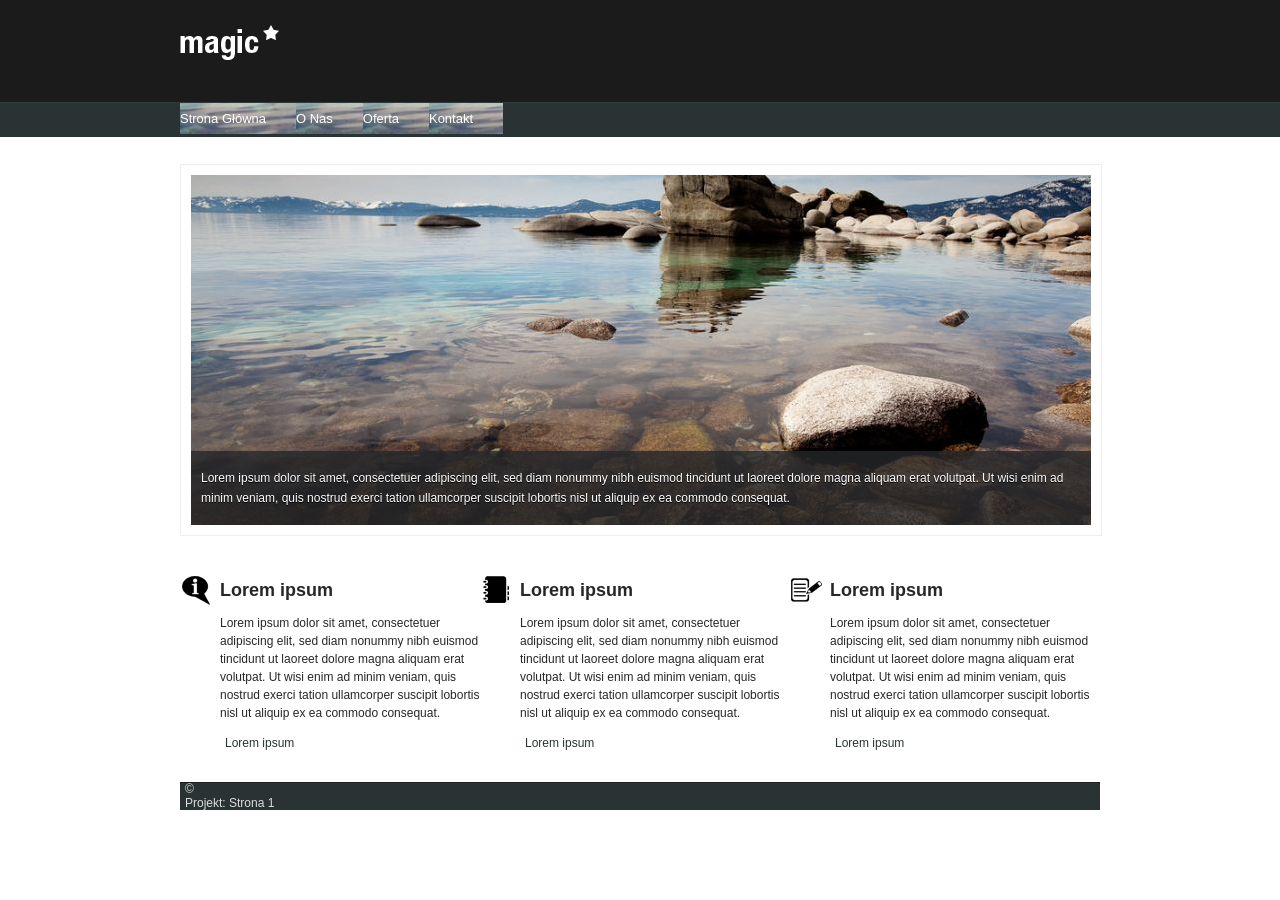
==== index.html @ 8cf91d4b "Update index.html" ====
<!DOCTYPE html>

<head>
<title>Strona testowa</title>

<link rel="stylesheet" href="style.css">
 
</head>

<body>

	<div id="container">

        <div id="header_logo">
        	<img src="logo.png" alt="Logo" /></a>
        </div>
        <div id="header_menu">
        	<ul>
            	<li><a href="#">Strona główna</a></li>
                <li><a href="#">O nas</a></li>
                <li><a href="#">Oferta</a></li>
                <li><a href="#">Kontakt</a></li>
            </ul>
        </div>
	<div id="header_main">
    <div id="header_main_image">
    	<div id="header_main_text">
            <p>
            Lorem ipsum dolor sit amet, consectetuer adipiscing elit, sed diam nonummy nibh euismod tincidunt ut 
            laoreet dolore magna aliquam erat volutpat. Ut wisi enim ad minim veniam, quis nostrud exerci tation 
            ullamcorper suscipit lobortis nisl ut aliquip ex ea commodo consequat.
            </p>
        </div>
        </div>
	</div>
    <div id="boxy">
    <div id="boxy_box_1">
    		<h2>Lorem ipsum</h2>
            <p>
            Lorem ipsum dolor sit amet, consectetuer adipiscing elit, sed diam nonummy nibh euismod tincidunt ut 
            laoreet dolore magna aliquam erat volutpat. Ut wisi enim ad minim veniam, quis nostrud exerci tation 
            ullamcorper suscipit lobortis nisl ut aliquip ex ea commodo consequat.
            </p>
            <a href="#">Lorem ipsum</a>
    </div>
    <div id="boxy_box_2">
    		<h2>Lorem ipsum</h2>
            <p>
            Lorem ipsum dolor sit amet, consectetuer adipiscing elit, sed diam nonummy nibh euismod tincidunt ut 
            laoreet dolore magna aliquam erat volutpat. Ut wisi enim ad minim veniam, quis nostrud exerci tation 
            ullamcorper suscipit lobortis nisl ut aliquip ex ea commodo consequat.
            </p>
            <a href="#">Lorem ipsum</a>
    </div>
    <div id="boxy_box_3">
    		<h2>Lorem ipsum</h2>
            <p>
            Lorem ipsum dolor sit amet, consectetuer adipiscing elit, sed diam nonummy nibh euismod tincidunt ut 
            laoreet dolore magna aliquam erat volutpat. Ut wisi enim ad minim veniam, quis nostrud exerci tation 
            ullamcorper suscipit lobortis nisl ut aliquip ex ea commodo consequat.
            </p>
            <a href="#">Lorem ipsum</a>
    </div>
    </div>
    <div id="footer">
    ©  <br> Projekt: <a>Strona 1</a>
    </div>
    </div>
</body>
</html>
---- style.css ----
a {
	color: #2A3333;
	text-decoration: none;
}

a:hover {
	color: #555;
	text-decoration: underline;
}

body {
	font-family: Arial;
	font-size: 12px;
	color: #252729;
	text-align: center;
	background: url("bg_body.png") repeat-x;
}

#container {
	width: 920px;
	margin: 0 auto;
	text-align: left;
}

img {
	border: none;
}

#header_logo {
	float: left;
	margin: 10px 0px;
	width: 100%;
	height: 60px;
}

#header_menu {
	float: left;
	margin-top: 15px;
}

#header_menu ul {
	list-style: none;
	margin: 0;
	padding: 0px 0px 0px 0px;
}

#header_menu li {
	display: block;
	float: left;
	background: url(bg_header.png) no-repeat left;
}

#header_menu a {
	padding: 8px 0px 8px 0px;
	margin: 0px 30px 0px 0px;
	color: #ffffff;
	display: block;
	text-decoration: none;
	text-transform: capitalize;
	font-size: 13px;
}

#header_menu a:hover {
	color: #cccccc;
}

#header_main {
	width: 900px;
	height: 350px;
	margin-top: 30px;
	float: left;
	border: 1px solid #eee;
	padding: 10px;
}

#header_main_text {
	padding: 5px 10px 5px 10px;
	float: left;
	text-shadow: #000 0px 1px 0px;
	margin-top: 276px;
	background: url(bg_text.png);
}

#header_main_text h2 {
	color: #feae31;
}

#header_main_text p {
	color: #ffffff;
	line-height: 20px;
}

#header_main_text a {
	color: #feae31;
	text-decoration: none;
	padding-left: 5px;
}

#header_main_text a:hover {
	text-decoration: underline;
}

#header_main_image {
	float: left;
	background: url(bg_header.png) no-repeat;
	width: 100%;
	height: 100%;
}

#boxy {
	margin-top: 30px;
	float: left;
	line-height: 18px;
}

#boxy a {
	padding: 5px;
}

#boxy a:hover, #footer a {
	background: #2A3333;
	color: #ddd;
}

#boxy_box_1 {
	width: 260px;
	float: left;
	background: url(icon_info.png) no-repeat 0cm 0.2cm;
	padding: 0px 0px 0px 40px;
}

#boxy_box_2 {
	width: 270px;
	float: left;
	background: url(icon_book.png) no-repeat 0cm 0.2cm;
	padding: 0px 0px 0px 40px;
}

#boxy_box_3 {
	width: 270px;
	float: left;
	background: url(icon_notes.png) no-repeat 0cm 0.2cm;
	padding: 0px 0px 0px 40px;
}

#boxy_content {
	width: 620px;
	float: left;
	padding: 10px;
	line-height: 20px;
}

#footer {
	width: 915px;
	float: left;
	margin-top: 30px;
	background: url(bg_footer.png) repeat-x;
	padding-left: 5px;
	color: #ddd;
}
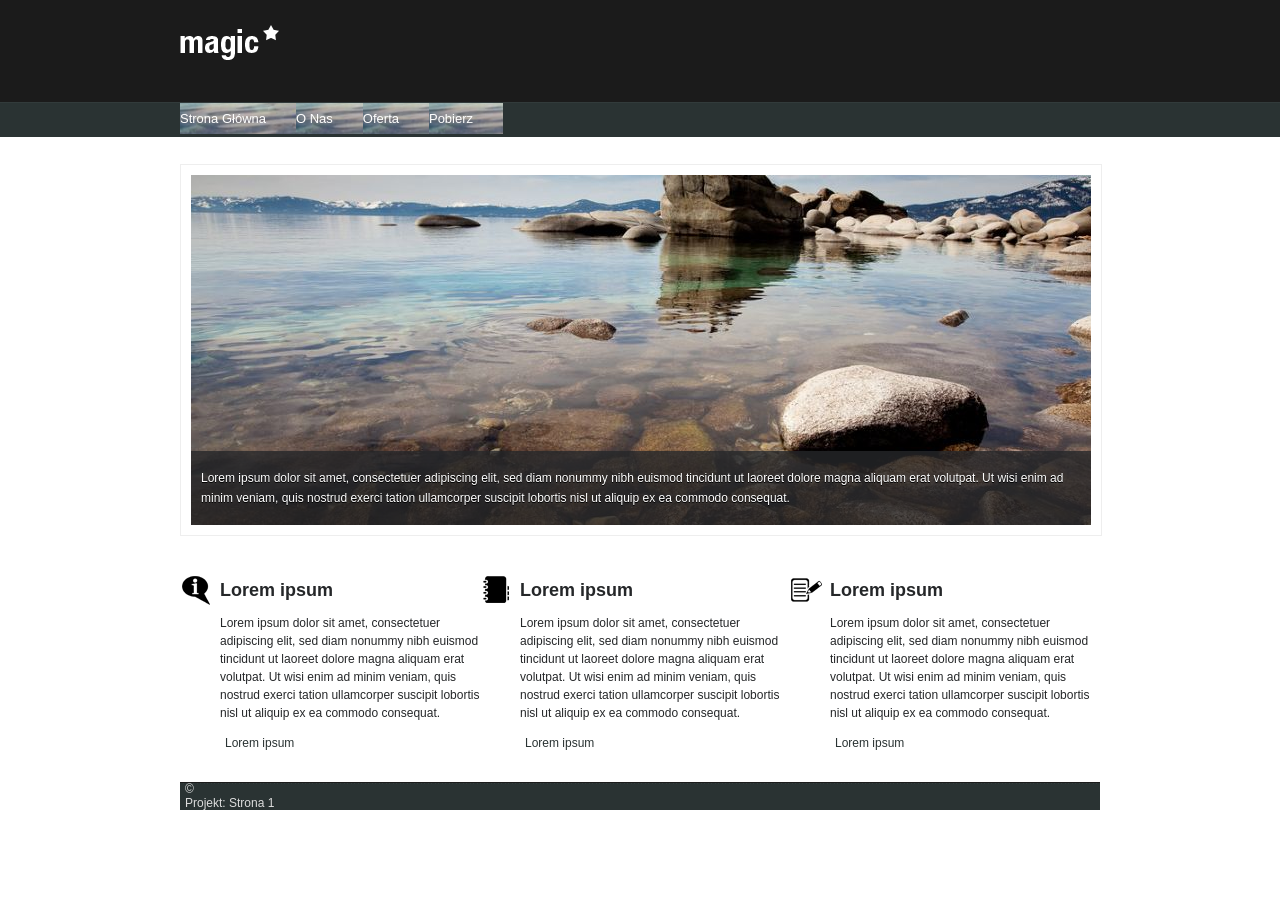
==== commit 0b254dd2: "Update index.html" ====
--- a/index.html
+++ b/index.html
@@ -19,7 +19,7 @@
             	<li><a href="#">Strona główna</a></li>
                 <li><a href="#">O nas</a></li>
                 <li><a href="#">Oferta</a></li>
-                <li><a href="#">Kontakt</a></li>
+                <li><a href="#">Pobierz</a></li>
             </ul>
         </div>
 	<div id="header_main">
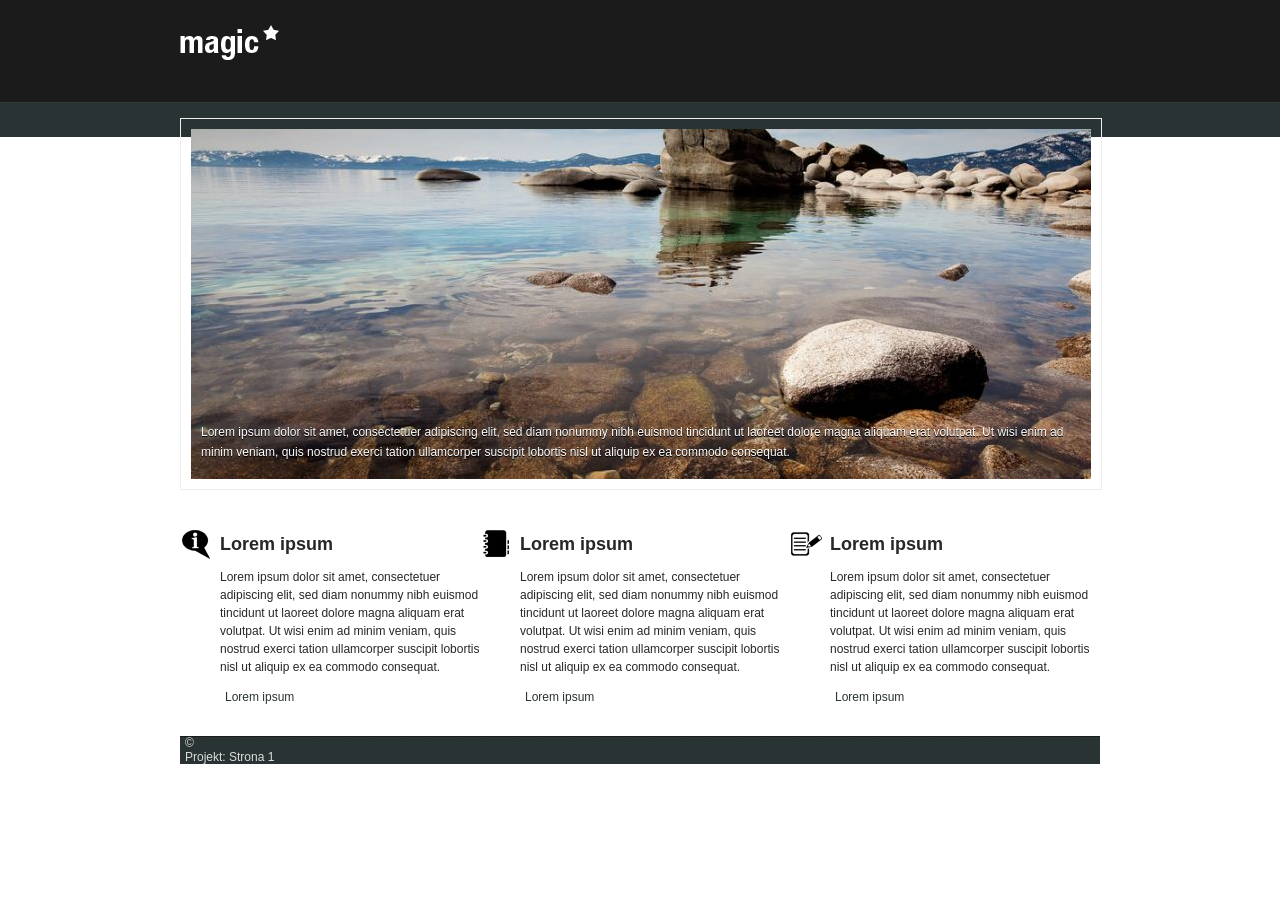
==== commit ae0fdbf4: "Update index.html" ====
--- a/index.html
+++ b/index.html
@@ -14,14 +14,7 @@
         <div id="header_logo">
         	<img src="logo.png" alt="Logo" /></a>
         </div>
-        <div id="header_menu">
-        	<ul>
-            	<li><a href="#">Strona główna</a></li>
-                <li><a href="#">O nas</a></li>
-                <li><a href="#">Oferta</a></li>
-                <li><a href="#">Pobierz</a></li>
-            </ul>
-        </div>
+        
 	<div id="header_main">
     <div id="header_main_image">
     	<div id="header_main_text">
--- a/style.css
+++ b/style.css
@@ -47,7 +47,6 @@
 #header_menu li {
 	display: block;
 	float: left;
-	background: url(bg_header.png) no-repeat left;
 }
 
 #header_menu a {
@@ -78,7 +77,7 @@
 	float: left;
 	text-shadow: #000 0px 1px 0px;
 	margin-top: 276px;
-	background: url(bg_text.png);
+	
 }
 
 #header_main_text h2 {
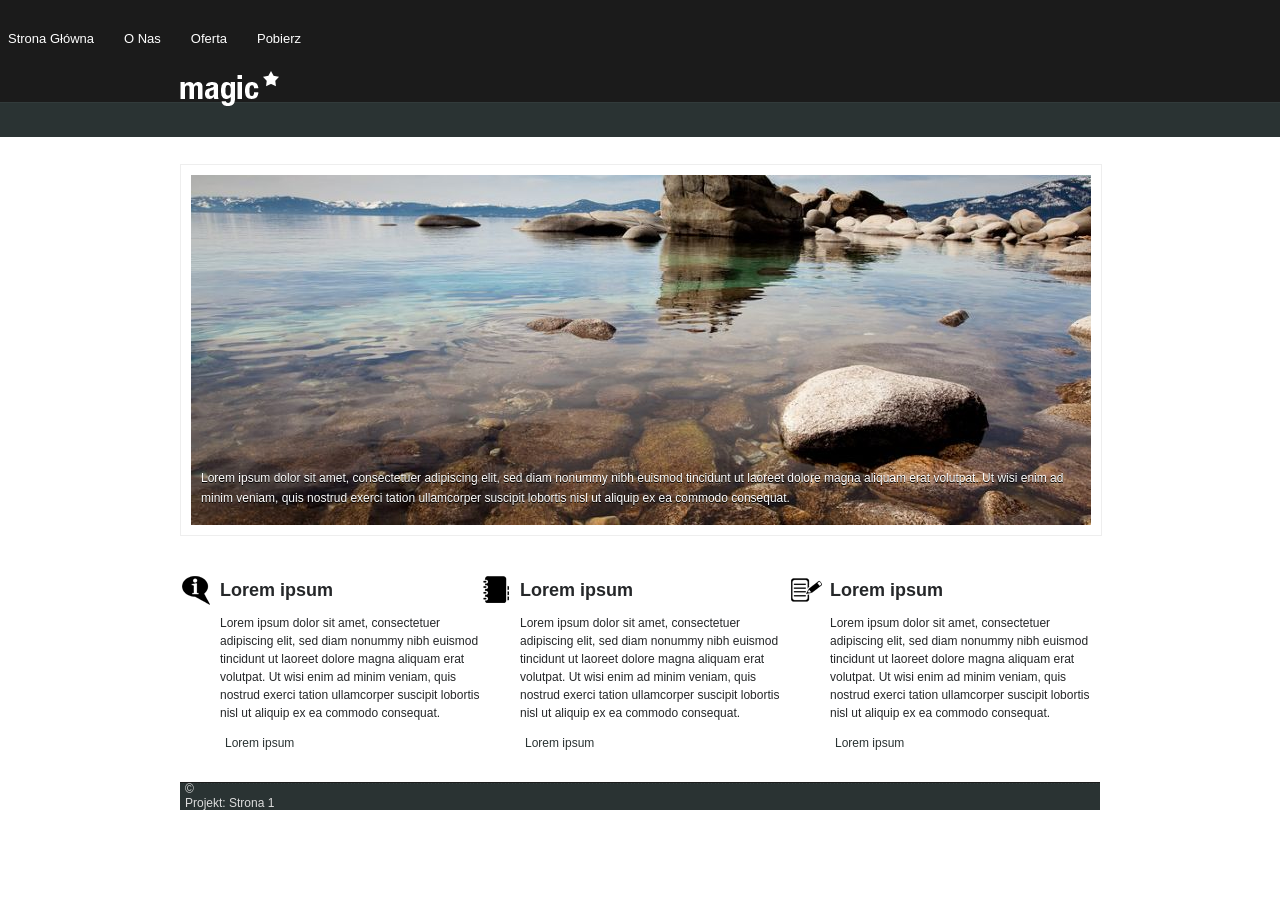
==== commit 3f6bfad9: "Update index.html" ====
--- a/index.html
+++ b/index.html
@@ -6,7 +6,14 @@
 <link rel="stylesheet" href="style.css">
  
 </head>
-
+	 <div id="header_menu">
+        	<ul>
+            	<li><a href="#">Strona główna</a></li>
+                <li><a href="#">O nas</a></li>
+                <li><a href="#">Oferta</a></li>
+                <li><a href="#">Pobierz</a></li>
+            </ul>
+        </div>
 <body>
 
 	<div id="container">
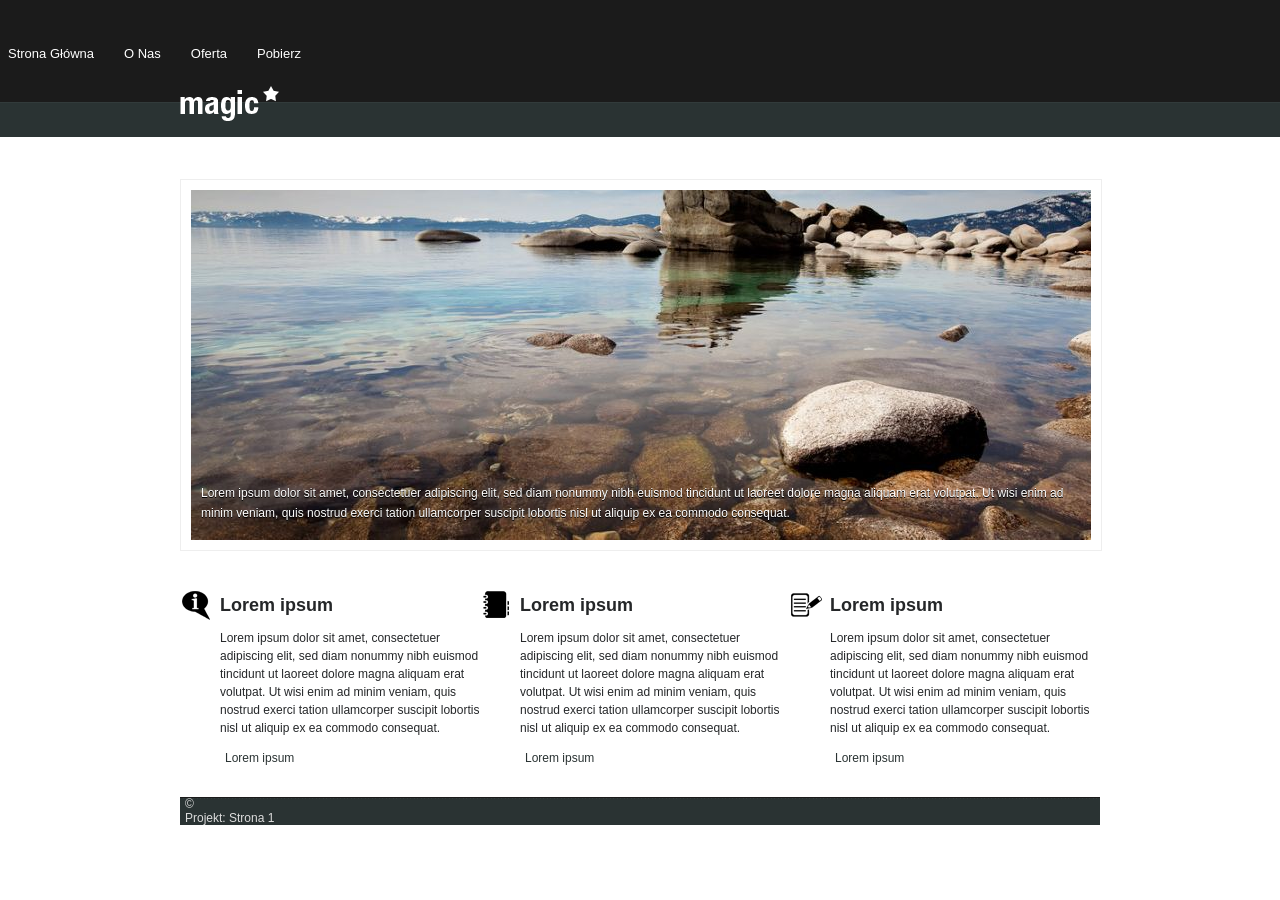
==== commit 411f0ce8: "Update index.html" ====
--- a/index.html
+++ b/index.html
@@ -9,11 +9,11 @@
 	 <div id="header_menu">
         	<ul>
             	<li><a href="#">Strona główna</a></li>
-                <li><a href="#">O nas</a></li>
+                <li><a href="strona_2.html">O nas</a></li>
                 <li><a href="#">Oferta</a></li>
                 <li><a href="#">Pobierz</a></li>
             </ul>
-        </div>
+      </div>
 <body>
 
 	<div id="container">
--- a/style.css
+++ b/style.css
@@ -35,7 +35,7 @@
 
 #header_menu {
 	float: left;
-	margin-top: 15px;
+	margin-top: 30px;
 }
 
 #header_menu ul {
